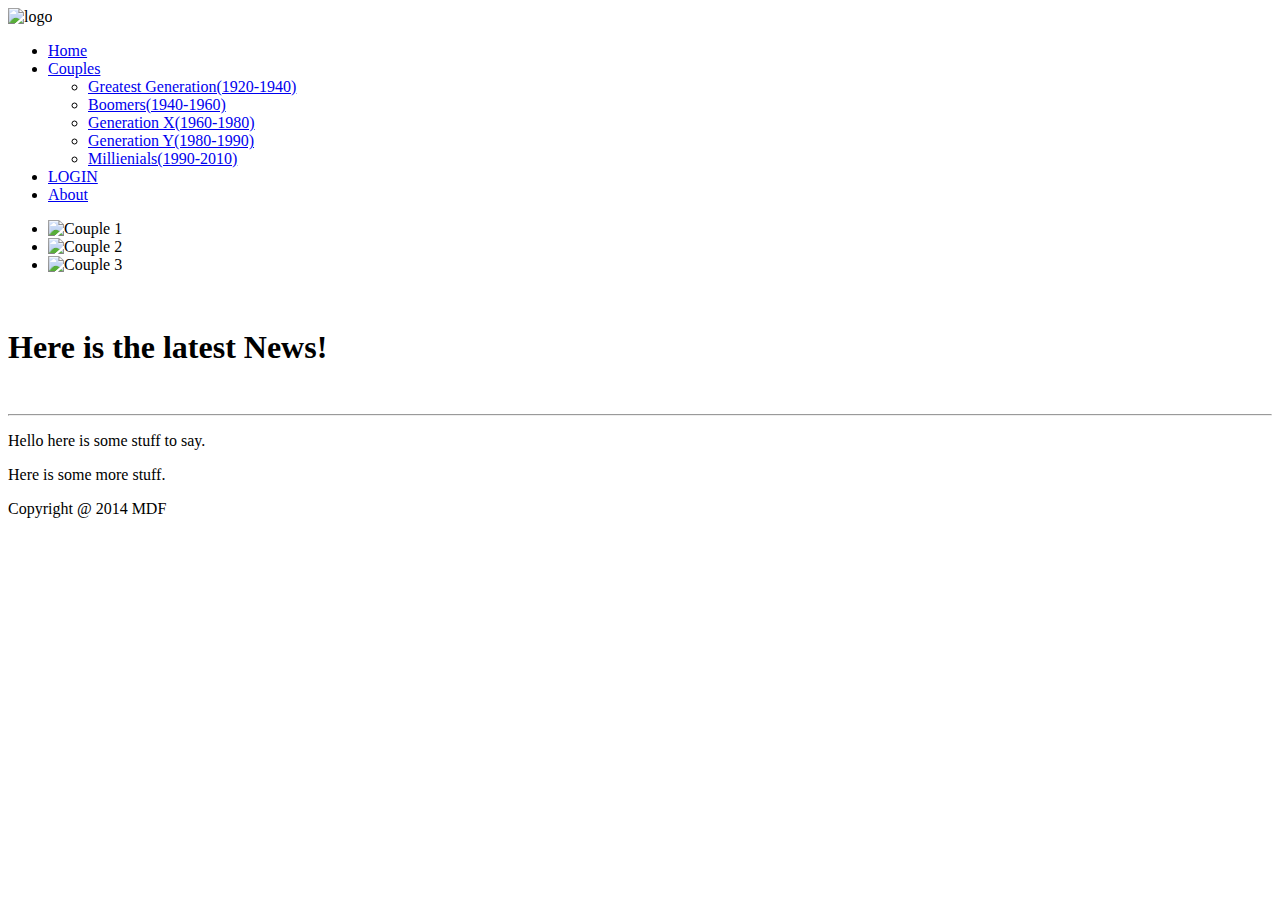
==== DW PP Project/index2b.html @ 1f78fcc7 "changes" ====
<!DOCTYPE html>
<html>
	<head>

		<title>Purple People</title>
		<link href='https://fonts.googleapis.com/css?family=Limelight|Lobster+Two&effect=fire-animation|emboss' rel='stylesheet' type='text/css'>
		<link rel="stylesheet" type="text/css" href="file:///Macintosh HD/Users/michaelfriedman/GeneralAssembly/mfriedzz.github.io/PP Website/css/reset.css">
		<link rel="stylesheet" type="text/css" href="file:///Macintosh HD/Users/michaelfriedman/GeneralAssembly/mfriedzz.github.io/PP Website/css/style2b.css">

	</head>

	<body>

	<!-- <div id="container"> -->

	  
	
		
		<nav class="clearfix">
			<header>
		
		<img src="file:///Macintosh HD/Users/michaelfriedman/GeneralAssembly/mfriedzz.github.io/PP Website/logo/purplepeople2.gif" alt="logo" class="align-left custom" id="Logo">

		<!-- <h1>Purple People</h1> -->
	  </header>

	 
		<ul> 
		  <li><a href=file:///Macintosh HD/Users/michaelfriedman/GeneralAssembly/mfriedzz.github.io/PP Website/”index.html”>Home</a></li>
		  <li><a href=file:///Macintosh HD/Users/michaelfriedman/GeneralAssembly/mfriedzz.github.io/PP Website/”couples.html”>Couples</a>
		  		<ul>
		  			<li><a href="file:///Macintosh HD/Users/michaelfriedman/GeneralAssembly/mfriedzz.github.io/PP Website/greatestgeneration.html">Greatest Generation(1920-1940)</a></li>
		  			<li><a href="file:///Macintosh HD/Users/michaelfriedman/GeneralAssembly/mfriedzz.github.io/PP Website/boomers.html">Boomers(1940-1960)</a></li>
		  			<li><a href="file:///Macintosh HD/Users/michaelfriedman/GeneralAssembly/mfriedzz.github.io/PP Website/generationx.html">Generation X(1960-1980)</a></li>
		  			<li><a href="file:///Macintosh HD/Users/michaelfriedman/GeneralAssembly/mfriedzz.github.io/PP Website/generationy.html">Generation Y(1980-1990)</a></li>
		  			<li><a href="file:///Macintosh HD/Users/michaelfriedman/GeneralAssembly/mfriedzz.github.io/PP Website/millenials.html">Millienials(1990-2010)</a></li>
		  		</ul>
		  	</li>
		  <!-- <li><a href=”coupleswithkids.html”>Couples with Kids</a>
		  <ul>
		  			<li><a href="greatestgeneration.html">Greatest Generation(1920-1940)</a></li>
		  			<li><a href="boomers.html">Boomers(1940-1960)</a></li>
		  			<li><a href="generationx.html">Generation X(1960-1980)</a></li>
		  			<li><a href="generationy.html">Generation Y(1980-1990)</a></li>
		  			<li><a href="millenials.html">Millienials(1990-2010)</a></li>
		  		</ul>
		  	</li>
		  <li><a href="marriedcouples.html">Married Couples</a>
		  	<ul>
		  			<li><a href="greatestgeneration.html">Greatest Generation(1920-1940)</a></li>
		  			<li><a href="boomers.html">Boomers(1940-1960)</a></li>
		  			<li><a href="generationx.html">Generation X(1960-1980)</a></li>
		  			<li><a href="generationy.html">Generation Y(1980-1990)</a></li>
		  			<li><a href="millenials.html">Millienials(1990-2010)</a></li>
		  		</ul>
		  	</li>
		  <li><a href="marriedcoupleswithkids.html">Married Couples with Kids</a>
		  	<ul>
		  			<li><a href="greatestgeneration.html">Greatest Generation(1920-1940)</a></li>
		  			<li><a href="boomers.html">Boomers(1940-1960)</a></li>
		  			<li><a href="generationx.html">Generation X(1960-1980)</a></li>
		  			<li><a href="generationy.html">Generation Y(1980-1990)</a></li>
		  			<li><a href="millenials.html">Millienials(1990-2010)</a></li>
		  		</ul>
		  	</li>
		  <li><a href="civilunion.html">Civil Union</a>
		  	<ul>
		  			<li><a href="greatestgeneration.html">Greatest Generation(1920-1940)</a></li>
		  			<li><a href="boomers.html">Boomers(1940-1960)</a></li>
		  			<li><a href="generationx.html">Generation X(1960-1980)</a></li>
		  			<li><a href="generationy.html">Generation Y(1980-1990)</a></li>
		  			<li><a href="millenials.html">Millienials(1990-2010)</a></li>
		  		</ul>
		  	</li>
		  <li><a href="civilunionwithkids.html">Civil Union with Kids</a>
		  	<ul>
		  			<li><a href="greatestgeneration.html">Greatest Generation(1920-1940)</a></li>
		  			<li><a href="boomers.html">Boomers(1940-1960)</a></li>
		  			<li><a href="generationx.html">Generation X(1960-1980)</a></li>
		  			<li><a href="generationy.html">Generation Y(1980-1990)</a></li>
		  			<li><a href="millenials.html">Millienials(1990-2010)</a></li>
		  		</ul>
		  	</li> -->
		  <li><a href=file:///Macintosh HD/Users/michaelfriedman/GeneralAssembly/mfriedzz.github.io/PP Website/”login.html”>LOGIN</a></li>
		  <li><a href=file:///Macintosh HD/Users/michaelfriedman/GeneralAssembly/mfriedzz.github.io/PP Website/”about.html”>About</a></li>
		</ul>
		</nav>

	<!--  </header>   -->
	 		
	  		<div class="column" id="column1">
	  			<script src="https://ajax.googleapis.com/ajax/libs/jquery/1.11.1/jquery.min.js"></script>

  			 <div id="carousel">
				<ul>
  					<li><img src="file:///Macintosh HD/Users/michaelfriedman/GeneralAssembly/mfriedzz.github.io/PP Website/logo/artdeco2.jpg" alt="Couple 1" /></li>
  					<li><img src="file:///Macintosh HD/Users/michaelfriedman/GeneralAssembly/mfriedzz.github.io/PP Website/logo/artdeco3.jpg" alt="Couple 2" /></li>
  					<li><img src="file:///Macintosh HD/Users/michaelfriedman/GeneralAssembly/mfriedzz.github.io/PP Website/logo/artdeco4.jpg" alt="Couple 3" /></li>
  
				</ul>
			<script>
 			 $(document).ready(function(){
  				// Set the interval to be 5 seconds
  				var i = setInterval(function(){
    			$("#carousel ul").animate({marginLeft:-480},1000,function(){
      			$(this).find("li:last").after($(this).find("li:first"));
      		$(this).css({marginLeft:0});
   			 })
  		},5000);
});



 	window.onload = init;
 			
 			</script>
 		</div>
		
	  			<!-- <h2>Couples Example 1</h2>
	  			<img src="logo/artdeco2.jpg" class="align-center small"/>
	  			<p> This is the paragraph for Column 1
	  				Here it is again for Column 1.
	  			</p> -->
	  		</div>

	  		<!-- <div class="column" id="column2">
	  			<h2>Couples with Kids Example 2</h2>
	  			<img src="logo/artdeco3.jpg" class="align-center small"/>
	  			<p> This is the paragraph for Column 2
	  				Here it is again for Column 2.
	  			</p>
	  		</div>

	  		<div class="column" id="column3">
	  			<h2>Married Couple Example 3</h2>
	  			<img src="logo/artdeco4.jpg" class="align-center small"/>
	  			<p> This is the paragraph for Column 3
	  				Here it is again for Column 3.
	  			</p>
	  		</div> -->
	<aside>
		<br />
		<h1>Here is the latest News!</h1>
		<br />
		<hr />
		<p> Hello here is some stuff to say.</p>
		<p>	Here is some more stuff.</p>
	</aside>
		<footer>
		Copyright @ 2014 MDF
		</footer>
	<!-- </div> -->

	</body>

</html>
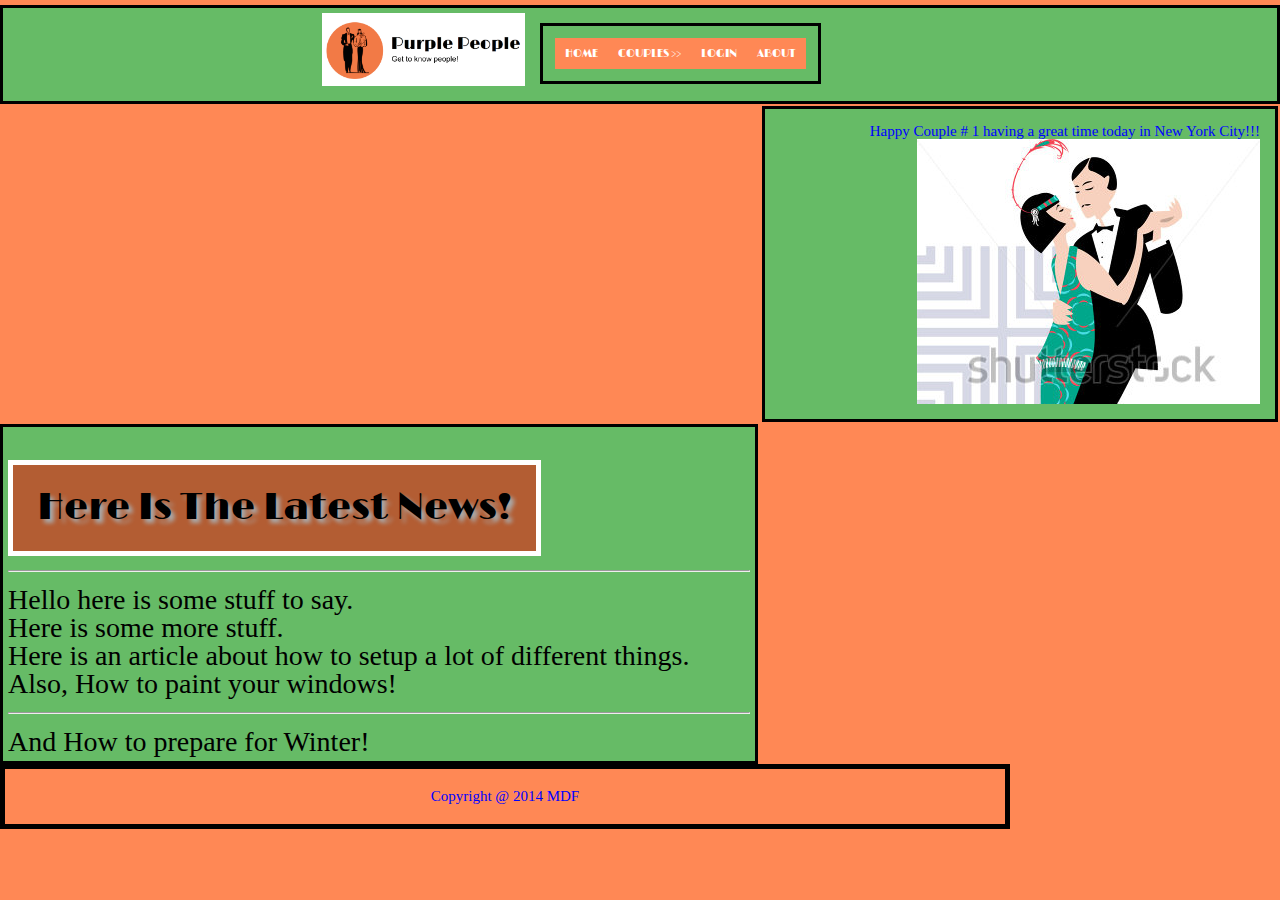
==== commit e0e30a33: "unit 9" ====
--- a/DW PP Project/index2b.html
+++ b/DW PP Project/index2b.html
@@ -4,8 +4,9 @@
 
 		<title>Purple People</title>
 		<link href='https://fonts.googleapis.com/css?family=Limelight|Lobster+Two&effect=fire-animation|emboss' rel='stylesheet' type='text/css'>
-		<link rel="stylesheet" type="text/css" href="file:///Macintosh HD/Users/michaelfriedman/GeneralAssembly/mfriedzz.github.io/PP Website/css/reset.css">
-		<link rel="stylesheet" type="text/css" href="file:///Macintosh HD/Users/michaelfriedman/GeneralAssembly/mfriedzz.github.io/PP Website/css/style2b.css">
+		<link rel="stylesheet" type="text/css" href="css/reset.css">
+		<link rel="stylesheet" type="text/css" href="css/style2b.css">
+		<meta name="viewport" content="width=device-width, initial-scale=1">
 
 	</head>
 
@@ -19,21 +20,21 @@
 		<nav class="clearfix">
 			<header>
 		
-		<img src="file:///Macintosh HD/Users/michaelfriedman/GeneralAssembly/mfriedzz.github.io/PP Website/logo/purplepeople2.gif" alt="logo" class="align-left custom" id="Logo">
+		<img src="logo/purplepeople2.gif" alt="logo" class="align-left custom" id="Logo">
 
 		<!-- <h1>Purple People</h1> -->
 	  </header>
 
 	 
 		<ul> 
-		  <li><a href=file:///Macintosh HD/Users/michaelfriedman/GeneralAssembly/mfriedzz.github.io/PP Website/”index.html”>Home</a></li>
-		  <li><a href=file:///Macintosh HD/Users/michaelfriedman/GeneralAssembly/mfriedzz.github.io/PP Website/”couples.html”>Couples</a>
+		  <li><a href=”index.html”>Home</a></li>
+		  <li><a href=”couples.html”>Couples</a>
 		  		<ul>
-		  			<li><a href="file:///Macintosh HD/Users/michaelfriedman/GeneralAssembly/mfriedzz.github.io/PP Website/greatestgeneration.html">Greatest Generation(1920-1940)</a></li>
-		  			<li><a href="file:///Macintosh HD/Users/michaelfriedman/GeneralAssembly/mfriedzz.github.io/PP Website/boomers.html">Boomers(1940-1960)</a></li>
-		  			<li><a href="file:///Macintosh HD/Users/michaelfriedman/GeneralAssembly/mfriedzz.github.io/PP Website/generationx.html">Generation X(1960-1980)</a></li>
-		  			<li><a href="file:///Macintosh HD/Users/michaelfriedman/GeneralAssembly/mfriedzz.github.io/PP Website/generationy.html">Generation Y(1980-1990)</a></li>
-		  			<li><a href="file:///Macintosh HD/Users/michaelfriedman/GeneralAssembly/mfriedzz.github.io/PP Website/millenials.html">Millienials(1990-2010)</a></li>
+		  			<li><a href="greatestgeneration.html">Greatest Generation(1920-1940)</a></li>
+		  			<li><a href="boomers.html">Boomers(1940-1960)</a></li>
+		  			<li><a href="generationx.html">Generation X(1960-1980)</a></li>
+		  			<li><a href="generationy.html">Generation Y(1980-1990)</a></li>
+		  			<li><a href="millenials.html">Millienials(1990-2010)</a></li>
 		  		</ul>
 		  	</li>
 		  <!-- <li><a href=”coupleswithkids.html”>Couples with Kids</a>
@@ -81,8 +82,8 @@
 		  			<li><a href="millenials.html">Millienials(1990-2010)</a></li>
 		  		</ul>
 		  	</li> -->
-		  <li><a href=file:///Macintosh HD/Users/michaelfriedman/GeneralAssembly/mfriedzz.github.io/PP Website/”login.html”>LOGIN</a></li>
-		  <li><a href=file:///Macintosh HD/Users/michaelfriedman/GeneralAssembly/mfriedzz.github.io/PP Website/”about.html”>About</a></li>
+		  <li><a href=”login.html”>LOGIN</a></li>
+		  <li><a href=”about.html”>About</a></li>
 		</ul>
 		</nav>
 
@@ -93,10 +94,9 @@
 
   			 <div id="carousel">
 				<ul>
-  					<li><img src="file:///Macintosh HD/Users/michaelfriedman/GeneralAssembly/mfriedzz.github.io/PP Website/logo/artdeco2.jpg" alt="Couple 1" /></li>
-  					<li><img src="file:///Macintosh HD/Users/michaelfriedman/GeneralAssembly/mfriedzz.github.io/PP Website/logo/artdeco3.jpg" alt="Couple 2" /></li>
-  					<li><img src="file:///Macintosh HD/Users/michaelfriedman/GeneralAssembly/mfriedzz.github.io/PP Website/logo/artdeco4.jpg" alt="Couple 3" /></li>
-  
+  					<figure><li><figcaption> Happy Couple # 1 having a great time today in New York City!!!</figcaption><img src="logo/artdeco2.jpg" alt="Couple 1" /></li></figure>
+  					<figure><li><figcaption> Happy Couple # 2 having a great time today in New London Town!!!</figcaption><img src="logo/artdeco3.jpg" alt="Couple 2" /></li></figure>
+  					<figure><li><figcaption> Happy Couple # 3 having a great time today in Paris, France!!!</figcaption><img src="logo/artdeco4.jpg" alt="Couple 3" /></li></figure>
 				</ul>
 			<script>
  			 $(document).ready(function(){
@@ -145,6 +145,12 @@
 		<hr />
 		<p> Hello here is some stuff to say.</p>
 		<p>	Here is some more stuff.</p>
+		<p> Here is an article about how to setup a lot of different things.
+			Also, How to paint your windows!
+			<br />
+			<hr />
+			And How to prepare for Winter!
+		</p>
 	</aside>
 		<footer>
 		Copyright @ 2014 MDF
--- a/DW PP Project/css/style2b.css
+++ b/DW PP Project/css/style2b.css
@@ -0,0 +1,297 @@
+body {
+  /*border: 3px solid red;*/
+  background-color: #FF8855;
+  margin 0px;
+  font-family: "Times New Roman" , serif;
+  font-weight: 100;
+  font-size: 15px;
+  color:blue;
+}
+
+#container {
+  /*border: 3px solid black;*/
+  width: 960px;
+  margin: 0px auto;
+}
+
+header {
+  /*background: url("../logo/cubanartdeco.jpg");
+  background-repeat:  repeat-x;*/
+/*  width: 960px;
+  height: 52px;*/
+  /*text-align: left;
+  padding: 10px;
+  display: inline;*/
+  /*margin: 0px auto;*/
+ }
+
+#Logo{
+ /* border: 3px solid black; */
+     /*background-color: rgba(255,0,0,0.5);*/
+      padding: 0% 0% 0% 25%;
+      display: inline;
+      /*text-shadow: 3px 3px 3px #aaa; */
+      
+    margin: 5px auto;
+ 
+  /*float: left;*/
+  
+  }
+
+  #logo img {
+    width: 100%;
+  }
+
+h1 { font-family: 'Limelight', cursive, serif;
+     /* background-color: red;*/
+     border: 5px solid white; 
+     background-color: rgba(255,0,0,0.5);
+      padding: 24px;
+      display: inline-block;
+      font-weight: 400;
+      font-size: 38px;
+      text-shadow: 4px 4px 4px #aaa; 
+      text-transform: capitalize;
+    }
+
+aside {
+  background-color: #66BB66;
+  border: 3px solid black;
+  float: left;
+  color:black;
+  font-size: 28px;
+  /*height:400px;
+  width: 340px;*/
+  /*height: auto;*/
+  width: 58%;
+  padding:  5px ;
+  margin: 0px 20px 0 0;
+}
+
+nav {
+  /*width: 960px;*/
+  width: auto;
+  height: auto;
+  margin: auto 0px;
+  border: 3px solid black;
+  margin-top: 5px;
+  display: block;
+  background-color: #66BB66;
+  font-family: Limelight, cursive, serif;
+  font-size:  11px;
+  text-transform: uppercase;
+  clear:both;
+}
+
+nav a {
+  /*border: 3px solid yellow;*/
+  background-color: #FF8855;
+  color: white;
+  text-decoration: none;
+  display: inline-block;
+  float: left;
+  padding: 10px;
+  clear:both;
+}
+
+nav a:hover {
+  border: 3px solid white;
+  background-color: #66BB66;
+}
+
+nav ul {
+    border: 3px solid black;
+    padding: 12px;
+    margin: 15px;
+    list-style: none;
+    position: relative;
+    display: inline-block;
+    }
+     
+nav ul li {
+    /*border: 1px solid blue;*/
+    float:left;
+    display:list-item;
+    list-style: none; 
+    background-color:#64abfb;
+    /*border-bottom: 5px solid #2ecc71;*/
+    }
+  
+nav ul li a {
+   /* border: 3px solid red;*/
+    display:block;
+    /*padding:15px 10px;  */
+     
+    color:#FFF;
+    /*font-size:20px;*/
+    text-decoration:none;
+   /* font-family: 'Bree Serif', 'serif';*/
+}
+  
+li a:hover { background-color: #2ecc71; }
+
+/* The Dropdown Styles */
+/* =================== */
+  
+/* Hide Dropdowns by Default */
+nav ul ul {
+    display: none;
+    position: absolute; top: 58px;
+}
+     
+/* Display Dropdowns on Hover */
+nav ul li:hover > ul {
+    display:list-item;
+}
+     
+/* First Tier Dropdown */
+nav ul ul li {
+    width:170px;
+    float:none;
+    position: relative;
+    border-bottom:none;
+}
+  
+/* Second, Third and more Tiers */
+nav ul ul ul li {
+    position: absolute relative;
+    top:-58px; 
+    left:170px;
+}
+
+/* Change this in order to change the Dropdown symbol */
+li > a:after { content: ' >>'; } 
+li > a:only-child:after { content: ''; }     
+
+
+
+.clearfix:after {
+	visibility: hidden;
+	display: block;
+	content: " ";
+	clear: both;
+	height: 0;
+	font-size: 0;
+}
+ 
+
+ footer {
+  border: 5px solid black;
+  width: 960px;
+  height: auto;
+  clear:both;
+ 	background-color: #FF8855;
+ 	text-align: center;
+ 	padding: 20px;
+ }
+
+ .column {
+    border: 3px solid black;
+ 		float: right;
+    height: auto;
+    width: auto;
+ 		/*height: 375px;
+    width:  297px;*/
+ 		padding: 15px;
+ 		margin: 2px;
+ }
+
+ #column1{
+ 	background-color: #66bb66;
+ }
+ #column2 {
+ 	background-color: #66bb66;
+ 	 }
+
+ #column3 {
+ 	background-color: #66BB66;
+ }
+
+img.custom {
+  width: 16%;
+  height: 16%;
+/*  width: 200px;
+  height: 95px;*/
+}
+
+img.large {
+  width: 500px;
+  height: 500px;
+}
+
+img.medium {
+  width: 350px;
+  height: 350px;
+}
+
+img.small {
+  width: 250px;
+  height: 95px;
+}
+
+img.align-left {
+  float: left;
+  margin-right: 0px;
+}
+
+img.align-right {
+  float: right;
+  margin-left: 10px;
+}
+
+img.medium {
+  padding:15px;
+  width: 250px;
+  height: 250px;
+}
+
+img.align-center {
+  padding: 25px;
+  display: block;
+  margin: 0px auto;
+}
+
+#carousel {
+    width: 480px;
+    overflow:hidden;
+  }
+
+  #carousel ul {
+    width: 1920px;
+ /*   width:auto;*/
+    padding: 0;
+    margin: 0;
+  }
+
+  #carousel ul li {
+    width:480px;
+    text-align: right;
+    height: 280px;
+    list-style: none;
+    float: left;
+  }
+
+  /*   <<<<<  Media Queries >>>>> */
+/* iphone portrait or landscape (up to 480px) */
+@media all and (max-width: 30em) {
+
+}
+/* ipad portrait (up to 768px) */
+@media all and (min-width:30.0625em) and (max-width: 48em) {
+
+}
+/* ipad landscape (up to 1024px) */
+@media all and (min-width: 769px) and (max-width: 1024px) {
+
+}
+
+/* all screens > 1024px */
+@media all and (min-width: 64.0625em) {
+
+}
+
+
+@viewport {
+    zoom: 1.0;
+    width: extend-to-zoom;
+}